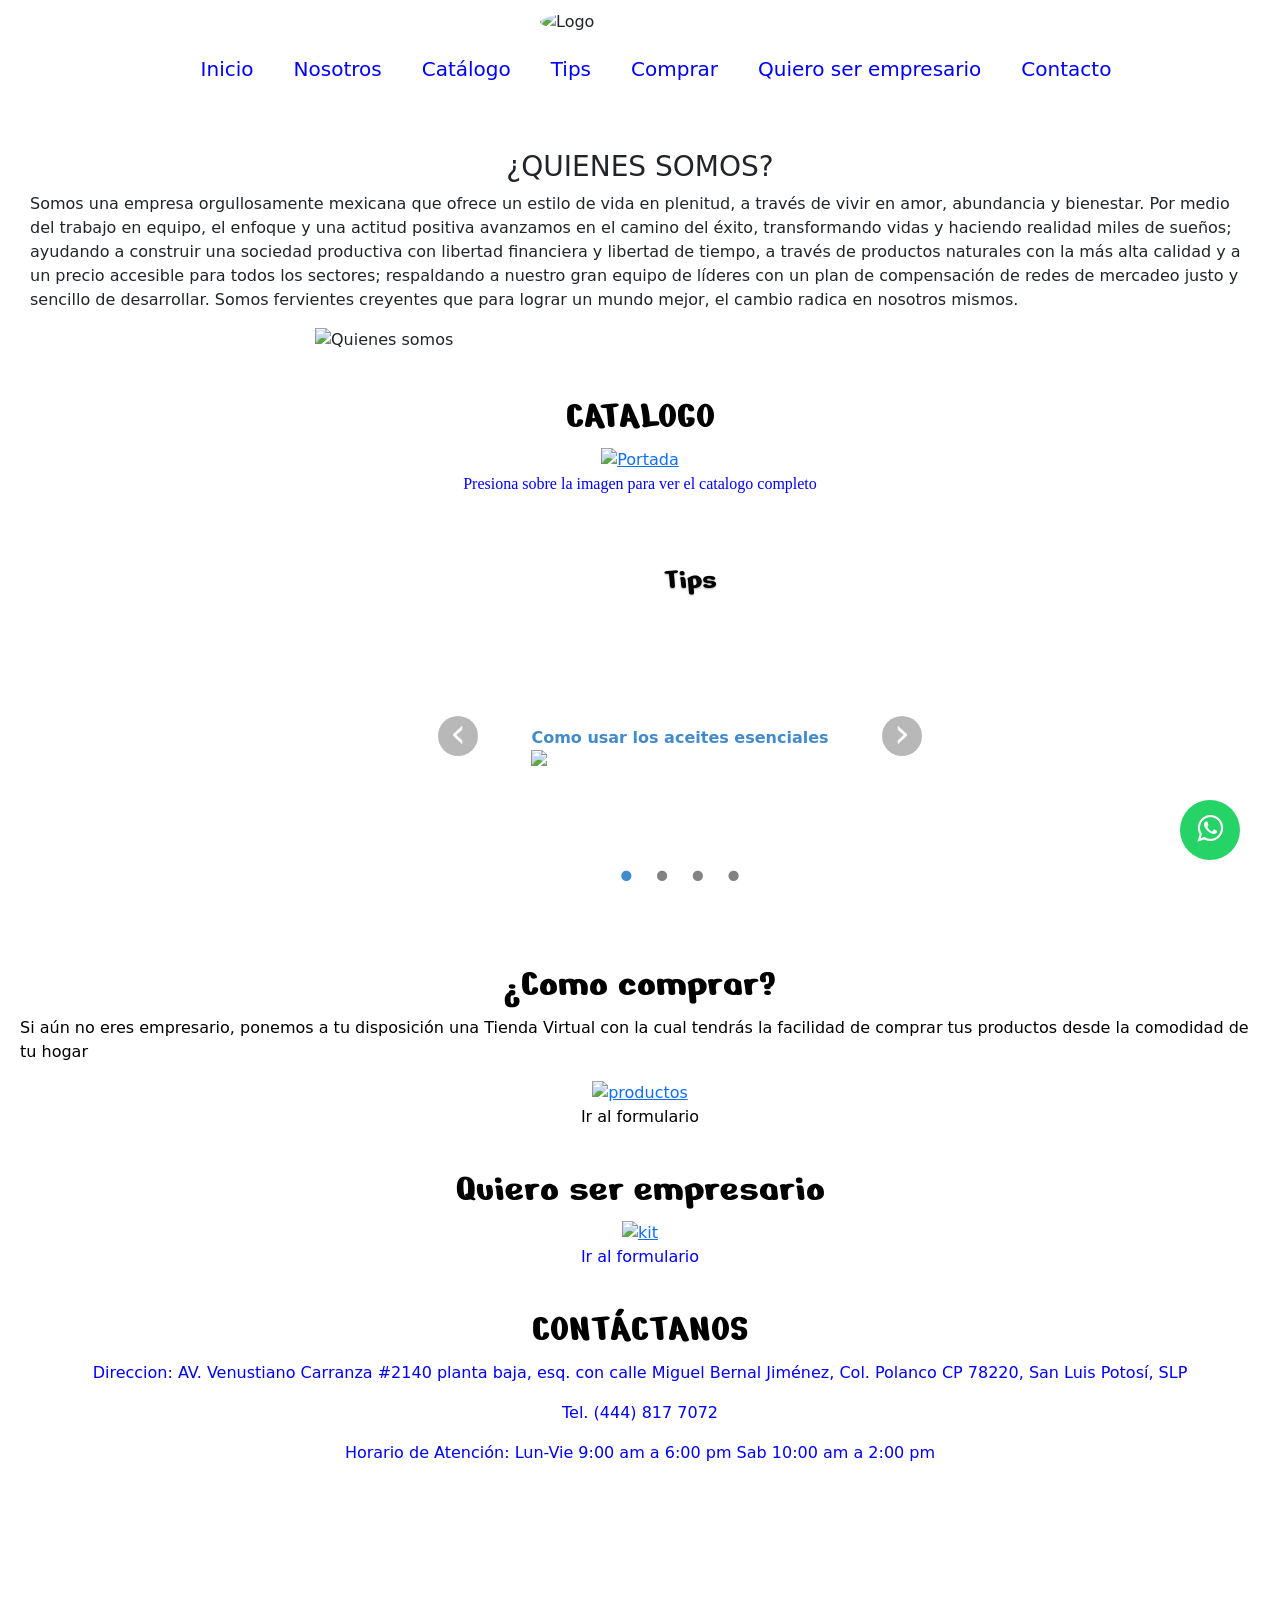
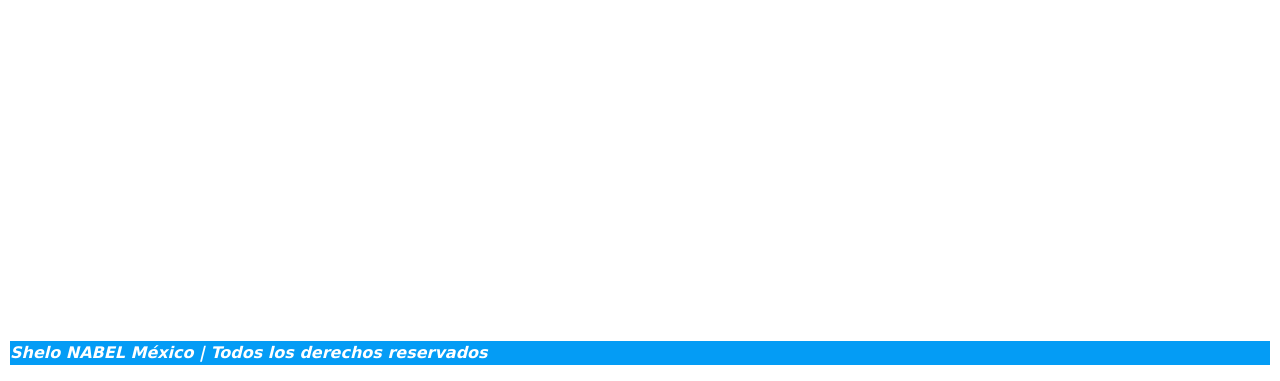
==== index.html @ c8cbf48f "Add files via upload" ====
<!DOCTYPE html>
<html lang="en">

<head>
    <meta charset="UTF-8">
    <meta name="viewport" content="width=device-width, initial-scale=1.0">
    <meta http-equiv="X-UA-Compatible" content="IE=edge">
    <title>Shelo Nabel Kary</title>
    <link rel="stylesheet" href="https://stackpath.bootstrapcdn.com/font-awesome/4.7.0/css/font-awesome.min.css">
    <link href="https://cdn.jsdelivr.net/npm/bootstrap@5.3.3/dist/css/bootstrap.min.css" rel="stylesheet"
        integrity="sha384-QWTKZyjpPEjISv5WaRU9OFeRpok6YctnYmDr5pNlyT2bRjXh0JMhjY6hW+ALEwIH" crossorigin="anonymous">
    <link rel="stylesheet" href="style.css">
    <!-- <script src="https://cdn.jsdelivr.net/npm/bootstrap@5.3.3/dist/js/bootstrap.bundle.min.js" integrity="sha384-YvpcrYf0tY3lHB60NNkmXc5s9fDVZLESaAA55NDzOxhy9GkcIdslK1eN7N6jIeHz" crossorigin="anonymous"></script> -->
    <style>
        @import url('https://fonts.googleapis.com/css2?family=Nerko+One&family=Roboto:ital,wght@0,100;0,300;0,400;0,500;0,700;0,900;1,100;1,300;1,400;1,500;1,700;1,900&display=swap');
    </style>
</head>

<body>

    <header>
        <!-- <h1 class="logo">SHELO NABEL</h1> -->
        <div class="logo">
            <img src="/imagenes/logo.png" class="logotipo" alt="Logo">
        </div>
        <nav>
            <ul>
                <li><a href="index.html">Inicio</a></li>
                <li><a href="#nos">Nosotros</a></li>
                <li><a href="#cat">Catálogo</a></li>
                <li><a href="#tip">Tips</a></li>
                <li><a href="#comp">Comprar</a></li>
                <li><a href="#emp">Quiero ser empresario</a></li>
                <li><a href="#cont">Contacto</a></li>
            </ul>
        </nav>

    </header>

    <main>
        <div id="nos" class="nosotros">
            <h3> ¿QUIENES SOMOS? </h3>
            <p> Somos una empresa orgullosamente mexicana que ofrece un estilo de vida en plenitud, a través de vivir en
                amor, abundancia y bienestar. Por medio del trabajo en equipo, el enfoque y una actitud positiva
                avanzamos en el camino del éxito, transformando vidas y haciendo realidad miles de sueños; ayudando a
                construir una sociedad productiva con libertad financiera y libertad de tiempo, a través de productos
                naturales con la más alta calidad y a un precio accesible para todos los sectores; respaldando a nuestro
                gran equipo de líderes con un plan de compensación de redes de mercadeo justo y sencillo de desarrollar.

                Somos fervientes creyentes que para lograr un mundo mejor, el cambio radica en nosotros mismos. </P>
            <img src="/imagenes/Quien.jpg" alt="Quienes somos">
        </div>

        <div id="cat" class="catalogo">
            <h1>CATALOGO</h1>
            <a href="https://shelonabel.info/catalogo-shelo-nabel-2020/">
                <img src="/imagenes/catalogo.jpg" alt="Portada">
            </a>
            <p>Presiona sobre la imagen para ver el catalogo completo</p>

        </div>
        <!--
        <div id="tip" class="tips">
                
            <div class="caja">

                <h1>TIPS</h1>

                <a
                    href="https://www.shelonabel.com/es/blog/5-formas-de-utilizar-los-aceites-esenciales-de-forma-aromtica"><img
                        src="/imagenes/aceites.jpg" alt="Esencias"></a>
                <p>Como usar los aceites esenciales</p>


                <a href="https://www.shelonabel.com/es/blog/las-diferencias-entre-shampoo-lquido-y-detergente"><img
                        src="/imagenes/detergente.jpg" alt="Detergentes"></a>
                <p>Diferencias entre shampoo liquido y
                    detergente</p>
            </div>
            <div class="caja">
                <a
                    href="https://www.shelonabel.com/es/blog/te-compartimos-5-tips-para-que-le-saques-el-mximo-provecho-a-cada-lavadora"><img
                        src="/imagenes/lavado.png" alt="Como lavar"></a>
                <p>Un lavado perfecto</p>

                <a href="https://www.shelonabel.com/es/blog/una-muestra-a-la-vez"><img src="/imagenes/muestras.jpg"
                        alt="muestras"></a>
                <p>Como usar tus muestras</p>
            </div>
        
        </div> 
    -->
        <div class="slide">
            <h1 id="titulo">Tips</h1>
            <div class="slide-inner">
                <input class="slide-open" type="radio" id="slide-1" name="slide" aria-hidden="true" hidden=""
                    checked="checked">
                <div class="slide-item">
                    <p>Como usar los aceites esenciales</p>
                    <img src="/imagenes/aceites.jpg">
                </div>
                <input class="slide-open" type="radio" id="slide-2" name="slide" aria-hidden="true" hidden="">
                <div class="slide-item">
                    <p>Diferencias entre shampoo liquido y
                        detergente</p>
                    <img src="/imagenes/detergente.jpg">                    
                </div>
                <input class="slide-open" type="radio" id="slide-3" name="slide" aria-hidden="true" hidden="">
                <div class="slide-item">
                    <p>Un lavado perfecto</p>
                    <img src="/imagenes/lavado.png">
                </div>
                <input class="slide-open" type="radio" id="slide-4" name="slide" aria-hidden="true" hidden="">
                <div class="slide-item">
                    <p>Como usar tus muestras</p>
                    <img src="/imagenes/muestras.jpg">
                </div>
                <label for="slide-4" class="slide-control prev control-3">‹</label>
                <label for="slide-4" class="slide-control next control-1">›</label>
                <label for="slide-3" class="slide-control prev control-2">‹</label>
                <label for="slide-3" class="slide-control next control-4">›</label>
                <label for="slide-2" class="slide-control prev control-1">‹</label>
                <label for="slide-2" class="slide-control next control-3">›</label>
                <label for="slide-1" class="slide-control prev control-4">‹</label>
                <label for="slide-1" class="slide-control next control-2">›</label>
                <ol class="slide-indicador">
                    <li>
                        <label for="slide-1" class="slide-circulo">•</label>
                    </li>
                    <li>
                        <label for="slide-2" class="slide-circulo">•</label>
                    </li>
                    <li>
                        <label for="slide-3" class="slide-circulo">•</label>
                    </li>
                    <li>
                        <label for="slide-4" class="slide-circulo">•</label>
                    </li>
                </ol>
            </div>
        </div>

        <div id="comp" class="comprar">
            <h1>¿Como comprar?</h1>
            <p>Si aún no eres empresario, ponemos a tu disposición una Tienda Virtual con la cual tendrás la facilidad
                de comprar tus productos desde la comodidad de tu hogar</p>

            <a href="https://www.shelonabel.com/es/quiero-comprar"><img src="/imagenes/productos.webp"
                    alt="productos"></a>
            <p>Ir al formulario</p>
        </div>

        <div id="emp" class="empresario">
            <h1>Quiero ser empresario</h1>
            <a href="https://www.shelonabel.net/convierteteEnEmpresario.php"> <img src="/imagenes/kit.jpg"
                    alt="kit"></a>
            <p>Ir
                al formulario</p>
        </div>

        <div id="cont" class="contacto">
            <h1>CONTÁCTANOS</h1>
            <p>Direccion: AV. Venustiano Carranza #2140 planta baja, esq. con calle Miguel Bernal Jiménez, Col. Polanco
                CP 78220, San Luis Potosí, SLP</p>

            <p>Tel. (444) 817 7072</p>

            <p>Horario de Atención: Lun-Vie 9:00 am a 6:00 pm Sab 10:00 am a 2:00 pm</p>

            <a href="https://wa.me/5214446523207?text=Me%20gustaría%20saber%20más%20información%20sobre%20los%20productos"
                class="whatsapp" target="_blank"> <i class="fa fa-whatsapp whatsapp-icon"></i></a>

            <iframe
                src="https://www.google.com/maps/embed?pb=!1m14!1m8!1m3!1d5848.480417948892!2d-101.01409147533005!3d22.14963399065381!3m2!1i1024!2i768!4f13.1!3m3!1m2!1s0x842a98b617bc465d%3A0x36e5fce742c5f082!2sCentro%20de%20Negocios%20Shel%C3%B3%20NABEL%20San%20Luis%20Potos%C3%AD!5e0!3m2!1ses-419!2smx!4v1724779913971!5m2!1ses-419!2smx"
                width="600" height="450" style="border:0;" allowfullscreen="" loading="lazy"
                referrerpolicy="no-referrer-when-downgrade"></iframe>
        </div>
    </main>
    <footer>
        <p>Shelo NABEL México | Todos los derechos reservados</p>
    </footer>

    <script src="https://cdn.jsdelivr.net/npm/bootstrap@5.3.3/dist/js/bootstrap.bundle.min.js" integrity="sha384-YvpcrYf0tY3lHB60NNkmXc5s9fDVZLESaAA55NDzOxhy9GkcIdslK1eN7N6jIeHz" crossorigin="anonymous"></script>
</body>

</html>
---- style.css ----
header {
    background-color: white;
    ;
    display: flex;
    flex-direction: column;
    align-items: center;
    justify-content: center;
    margin: 0px 10px 0px 10px;
    padding: 10px;
}

.logo {
    display: flex;
    flex-direction: row;
    justify-content: flex-start;
    align-items: center;
    align-content: flex-start;
}



.logotipo {
    border-radius: 50%;
    width: 200px;
}

nav ul {
    list-style: none;
    display: flex;
    flex-direction: row;
    font-size: 20px;
    text-align: center;
}

nav ul li {

    margin: 20px;
}

header ul li a {
    text-decoration: none;
    color: blue;
}

.nosotros {
    display: flex;
    flex-direction: column;
    width: 100%;
    align-items: center;
    padding: 20px;
}

.nosotros img {
    width: 650px;
}

.catalogo {
    /*  background-color: rgb(171, 243, 219);*/
    display: flex;
    flex-direction: column;
    width: 100%;
    align-items: center;
    padding: 20px;
}

.catalogo p {
    font-size: 16px;
    color: blue;
    font-family: 'Times New Roman', Times, serif;
    font-weight: 50;
}

.catalogo img {
    width: 450px;
}
/*
.tips {
    display: flex;
    flex-direction: row;
    justify-content: center;
    align-items: center;
    width: 100%;
}

.tips img {
    width: 350px;
}

.caja img {
    border-radius: 20%;
}

.caja {
    display: flex;
    flex-direction: column;
    padding: 10px;
    justify-content: center;
    align-items: center;
}
*/
/*Inicio de slides*/
.slide {
    width: 40%; 
    align-content: center;
  
    /*box-shadow: 0px 1px 6px rgba(0, 0, 0, 0.64);*/
    margin: 30px 40px 40px 40px; /*
    display: flex;
    flex-direction: row;
    align-items: flex-start; */
}
.slide-inner {
    display: flex;
    justify-content: center;
    align-items: center;

    position:relative;
    overflow: hidden;
    width: 100%;
    height: calc( 300px + 3em);
    background-color: white;
    left: 75%;
    margin: 10;
}
.slide-open:checked + .slide-item {
    position: relative;
    opacity: 100;
}
.slide-item {
    position: absolute;
    opacity: 0;
    -webkit-transition: opacity 0.6s ease-out;
    transition: opacity 0.6s ease-out;
}
.slide-item img {
    display: block;
    height: auto;
    max-width: 100%;
}

.slide-item p{
    color: #428bca;
    margin-top: 20px;
    margin-bottom: 0;
    font-weight: bolder;
}
.slide-control {
    background: rgba(0, 0, 0, 0.28);
    border-radius: 50%;
    color: #fff;
    cursor: pointer;
    display: none;
    font-size: 40px;
    height: 40px;
    line-height: 35px;
    position: absolute;
    top: 50%;
    -webkit-transform: translate(0, -50%);
    cursor: pointer;
    -ms-transform: translate(0, -50%);
    transform: translate(0, -50%);
    text-align: center;
    width: 40px;
    z-index: 10;
}
.slide-control.prev {
    left: 2%;
}
.slide-control.next {
    right: 2%;
}
.slide-control:hover {
    background: rgba(0, 0, 0, 0.8);
    color: #aaaaaa;
}
#slide-1:checked ~ .control-1,
#slide-2:checked ~ .control-2,
#slide-3:checked ~ .control-3,
#slide-4:checked ~ .control-4
 {
    display: block;
}
.slide-indicador {
    list-style: none;
    margin: 0;
    padding: 0;
    position: absolute;
    bottom: 2%;
    left: 0;
    right: 0;
    text-align: center;
    z-index: 10;
}
.slide-indicador li {
    display: inline-block;
    margin: 0 5px;
}
.slide-circulo {
    color: #828282;
    cursor: pointer;
    display: block;
    font-size: 35px;
}
.slide-circulo:hover {
    color: #aaaaaa;
}
#slide-1:checked ~ .control-1 ~ .slide-indicador 
     li:nth-child(1) .slide-circulo,
#slide-2:checked ~ .control-2 ~ .slide-indicador 
      li:nth-child(2) .slide-circulo,
#slide-3:checked ~ .control-3 ~ .slide-indicador 
      li:nth-child(3) .slide-circulo {
    color: #428bca;
}
#titulo {
    width: 100%;
    position: absolute;
    padding: 0px;
    margin: 0px auto;
    text-align: center;
    font-size: 30px;
    color: black;
    font-family: 'Nerko One', cursive;
    z-index: 9999;
    text-shadow: 0px 1px 2px rgba(0, 0, 0, 0.33), 
         -1px 0px 2px rgba(255, 255, 255, 0);
}

/*Fin de slides*/

.comprar {
    /*background-color: rgb(171, 243, 219);*/
    display: flex;
    flex-direction: column;
    padding: 10px;
    justify-content: center;
    align-items: center;
    color: black;
    font-size: 16px;
}

.comprar img {
    width: 450px;
}

.empresario {
    display: flex;
    flex-direction: column;
    padding: 10px;
    justify-content: center;
    align-items: center;
    color: blue;
    font-size: 16px;
}

.empresario img {
    width: 450px;
}

.contacto {
    /* background-color: rgb(171, 243, 219);*/
    display: flex;
    flex-direction: column;
    padding: 10px;
    justify-content: center;
    align-items: center;
    color: blue;
    font-size: 16px;
}

footer {
    background-color: rgb(4, 156, 245);
    font-style: italic;
    font-weight: bold;
    color: white;
    justify-content: center;
    align-items: center;
    margin: 0px 10px 0px 10px;
}

.whatsapp {
    position: fixed;
    width: 60px;
    height: 60px;
    bottom: 40px;
    right: 40px;
    background-color: #25d366;
    color: #FFF;
    border-radius: 50px;
    text-align: center;
    font-size: 30px;
    z-index: 100;
}

.whatsapp-icon {
    margin-top: 13px;
}

h1 {
    text-align: center;
    font-family: "Nerko One", cursive;
    font-weight: 400;
    font-style: normal;
    color: black;
}

main {
    margin: 0px 10px 0px 10px;
}

@media (max-width: 767px) {

    body {
        background-color:wheat;
        margin: 10px;
    }

    header {
        display: flex;
        flex-direction: column;
        align-items: center;
        justify-content: center;
        align-content: center;
        margin: 0px 10px 0px 10px;
        padding: 10px;
    }

    .logo {
        display: flex;
        justify-content: center;
        align-items: center;
        align-content: center;
    }

    nav {
        /*background-color: white;*/
        display: flex;
        justify-content: center;
        align-items: center;
        align-content: center;
    }

    nav ul {
        display: flex;
        flex-direction: column;
        font-size: 15px;
        text-align: center;
    }

    nav ul li a {
        list-style-type: none;
        margin-top: 2px;
        color: rgb(39, 38, 38);
    }

    .nosotros {
        display: flex;
        flex-direction: column;
        width: 100%;
        align-items: center;
        padding: 20px;
    }

    .nosotros img {
        width: 80%;
    }

    .catalogo {
        flex-direction: column;
        width: 100%;
        align-items: center;
        justify-content: center;
        /*padding: 20px;*/
    }

    .catalogo p {
        font-size: 16px;
        color: black;
        font-family: 'Times New Roman', Times, serif;
        font-weight: 50;
    }

    .catalogo img {
        width: 100%;
    }
    /*
    .tips {
        justify-content: center;
        align-items: center;
        display: flex;
        flex-direction: row;
        width: 95%;
        justify-content: space-between;
    }

    .tips img {
        width: 180px;
    }

    .caja img {
        border-radius: 20%;
    }

    .caja {
        display: flex;
        flex-direction: column;
        padding: 10px;
        justify-content: center;
        align-items: center;
    }
    */
    .slide {
        width: 40%; 
        align-content: center;
      
        /*box-shadow: 0px 1px 6px rgba(0, 0, 0, 0.64);*/
        margin: 30px 40px 40px 40px; /*
        display: flex;
        flex-direction: row;
        align-items: flex-start; */
    }
    .slide-inner {
        display: flex;
        justify-content: center;
        align-items: center;
    
        position:relative;
        overflow: hidden;
        width: 95%;
        height: calc( 300px + 3em);
        background-color: white;
        left: 75%;
        margin: 10;
    }
    .slide-open:checked + .slide-item {
        position: relative;
        opacity: 100;
    }
    .slide-item {
        position: absolute;
        opacity: 0;
        -webkit-transition: opacity 0.6s ease-out;
        transition: opacity 0.6s ease-out;
    }
    .slide-item img {
        display: block;
        height: auto;
        max-width: 100%;
    }
    
    .slide-item p{
        color: #428bca;
        margin-top: 20px;
        margin-bottom: 0;
        font-weight: bolder;
    }
    .slide-control {
        background: rgba(0, 0, 0, 0.28);
        border-radius: 50%;
        color: #fff;
        cursor: pointer;
        display: none;
        font-size: 40px;
        height: 40px;
        line-height: 35px;
        position: absolute;
        top: 50%;
        -webkit-transform: translate(0, -50%);
        cursor: pointer;
        -ms-transform: translate(0, -50%);
        transform: translate(0, -50%);
        text-align: center;
        width: 40px;
        z-index: 10;
    }
    .slide-control.prev {
        left: 2%;
    }
    .slide-control.next {
        right: 2%;
    }
    .slide-control:hover {
        background: rgba(0, 0, 0, 0.8);
        color: #aaaaaa;
    }
    #slide-1:checked ~ .control-1,
    #slide-2:checked ~ .control-2,
    #slide-3:checked ~ .control-3,
    #slide-4:checked ~ .control-4
     {
        display: block;
    }
    .slide-indicador {
        list-style: none;
        margin: 0;
        padding: 0;
        position: absolute;
        bottom: 2%;
        left: 0;
        right: 0;
        text-align: center;
        z-index: 10;
    }
    .slide-indicador li {
        display: inline-block;
        margin: 0 5px;
    }
    .slide-circulo {
        color: #828282;
        cursor: pointer;
        display: block;
        font-size: 35px;
    }
    .slide-circulo:hover {
        color: #aaaaaa;
    }
    #slide-1:checked ~ .control-1 ~ .slide-indicador 
         li:nth-child(1) .slide-circulo,
    #slide-2:checked ~ .control-2 ~ .slide-indicador 
          li:nth-child(2) .slide-circulo,
    #slide-3:checked ~ .control-3 ~ .slide-indicador 
          li:nth-child(3) .slide-circulo {
        color: #428bca;
    }
    #titulo {
        width: 90%;
        position: absolute;
        margin: 0px auto;
        text-align: center;
        font-size: 30px;
        color: black;
        font-family: 'Nerko One', cursive;
        z-index: 9999;
        text-shadow: 0px 1px 2px rgba(0, 0, 0, 0.33), 
             -1px 0px 2px rgba(255, 255, 255, 0);
    }
    .comprar {
        background-color: white;
        display: flex;
        flex-direction: column;
        margin: 20px;
        justify-content: center;
        align-items: center;
        color: black;
        font-size: 16px;
    }

    .comprar img {
        width: 85%;
    }

    .empresario {
        display: flex;
        flex-direction: column;
        /*padding: 10px;*/
        justify-content: center;
        align-items: center;
        color: black;
        font-size: 16px;
    }

    .empresario img {
        width: 95%;
    }

    .contacto {
        display: flex;
        flex-direction: column;
        margin: 10px;
        justify-content: center;
        align-items: center;
        color: black;
        font-size: 16px;
    }

    .contacto iframe{
        margin: 10px;
        padding: 10px;
    }
    footer {
        font-style: italic;
        font-weight: bold;
        color: white;
        justify-content: center;
        align-items: center;
    }

    .whatsapp {
        position: fixed;
        width: 60px;
        height: 60px;
        bottom: 40px;
        right: 40px;
        background-color: #25d366;
        color: #FFF;
        border-radius: 50px;
        text-align: center;
        font-size: 30px;
        z-index: 100;
    }

    .whatsapp-icon {
        margin-top: 13px;
    }

    h1 {
        font-family: "Nerko One", cursive;
        font-weight: 400;
        font-style: normal;
        color: black;
    }

}
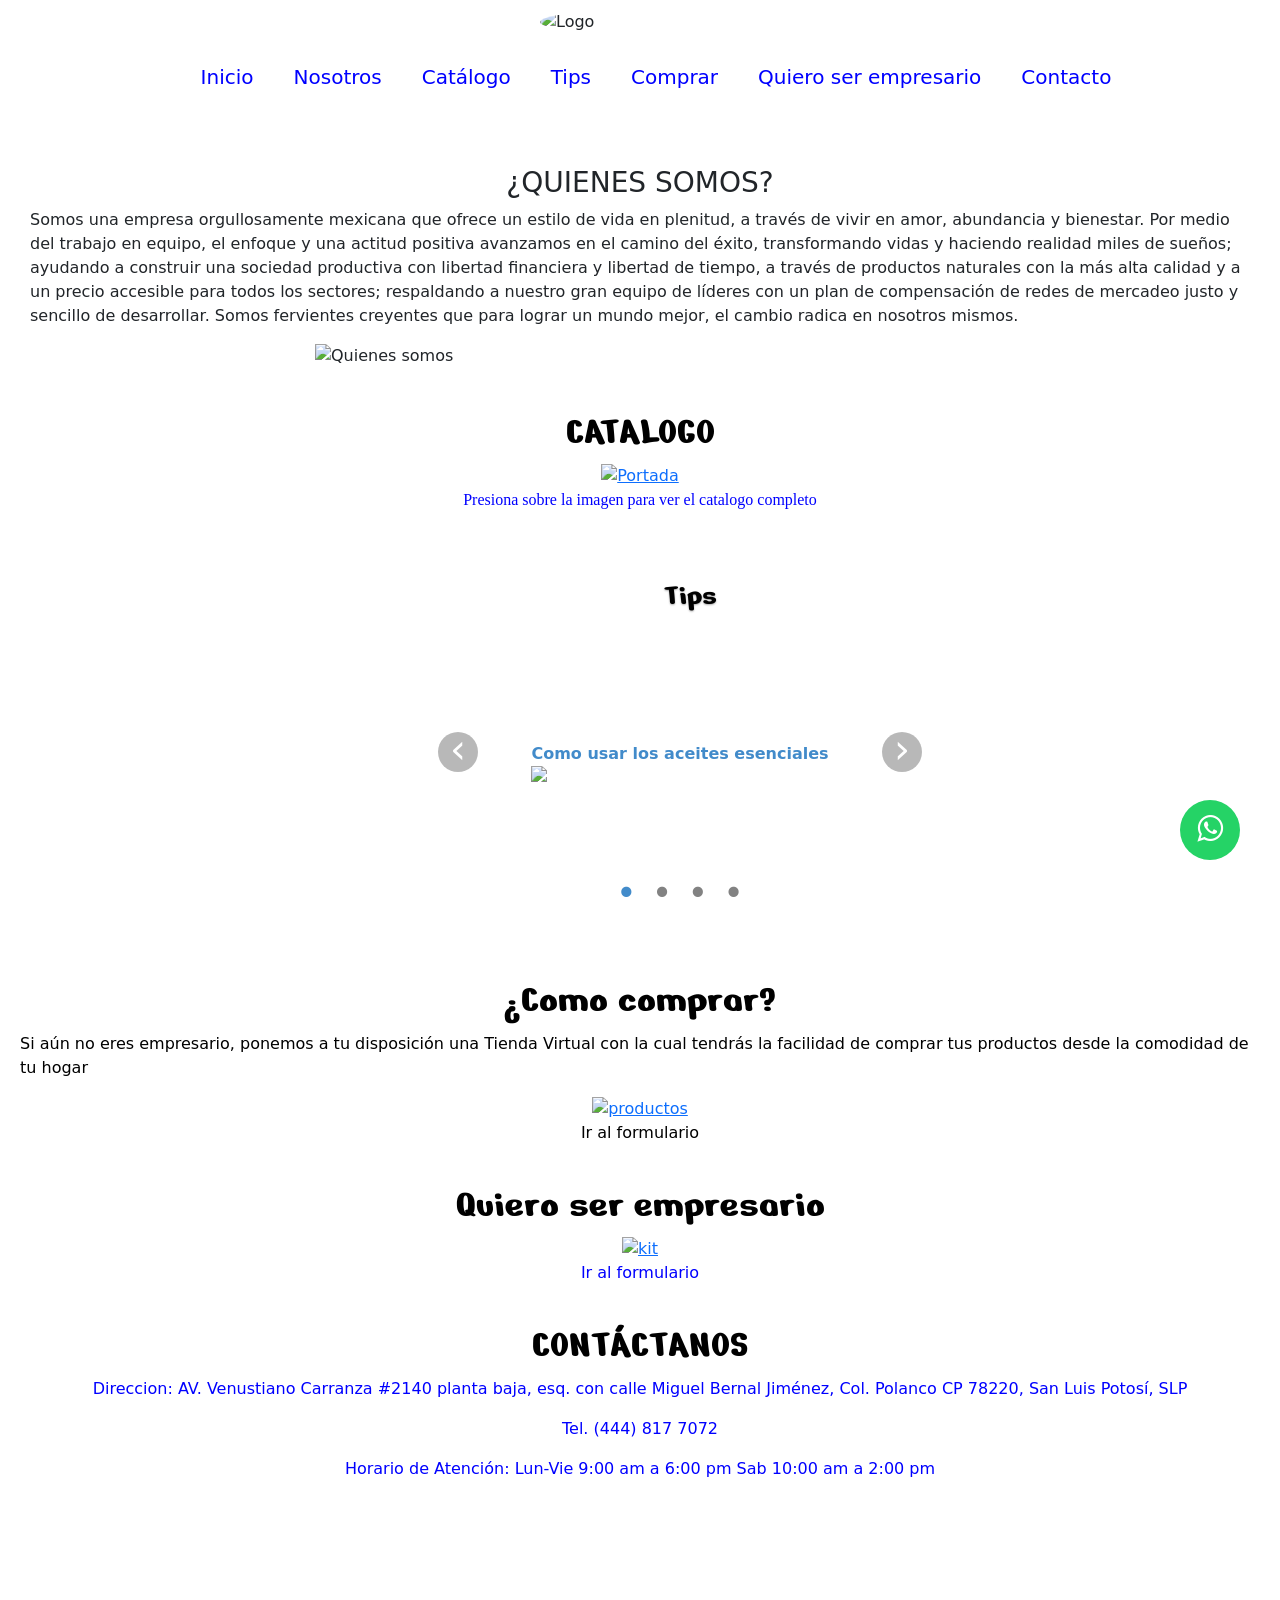
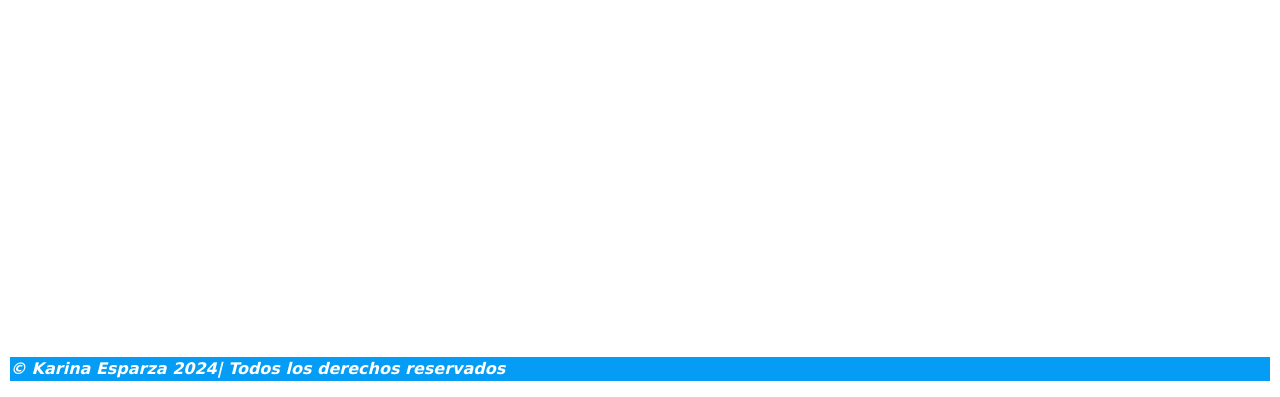
==== commit 1c324eaf: "Add files via upload" ====
--- a/index.html
+++ b/index.html
@@ -5,12 +5,11 @@
     <meta charset="UTF-8">
     <meta name="viewport" content="width=device-width, initial-scale=1.0">
     <meta http-equiv="X-UA-Compatible" content="IE=edge">
-    <title>Shelo Nabel Kary</title>
+    <title>Shelo Nabel by Kary</title>
     <link rel="stylesheet" href="https://stackpath.bootstrapcdn.com/font-awesome/4.7.0/css/font-awesome.min.css">
     <link href="https://cdn.jsdelivr.net/npm/bootstrap@5.3.3/dist/css/bootstrap.min.css" rel="stylesheet"
         integrity="sha384-QWTKZyjpPEjISv5WaRU9OFeRpok6YctnYmDr5pNlyT2bRjXh0JMhjY6hW+ALEwIH" crossorigin="anonymous">
     <link rel="stylesheet" href="style.css">
-    <!-- <script src="https://cdn.jsdelivr.net/npm/bootstrap@5.3.3/dist/js/bootstrap.bundle.min.js" integrity="sha384-YvpcrYf0tY3lHB60NNkmXc5s9fDVZLESaAA55NDzOxhy9GkcIdslK1eN7N6jIeHz" crossorigin="anonymous"></script> -->
     <style>
         @import url('https://fonts.googleapis.com/css2?family=Nerko+One&family=Roboto:ital,wght@0,100;0,300;0,400;0,500;0,700;0,900;1,100;1,300;1,400;1,500;1,700;1,900&display=swap');
     </style>
@@ -19,11 +18,11 @@
 <body>
 
     <header>
-        <!-- <h1 class="logo">SHELO NABEL</h1> -->
         <div class="logo">
-            <img src="/imagenes/logo.png" class="logotipo" alt="Logo">
+            <img src="/ProyectoFin/imagenesProy/logo.png" class="logotipo" alt="Logo">
         </div>
-        <nav>
+        <!-- Prueba barra de navengación-->
+        <nav class="navbar navbar-expand-md navbar-light">
             <ul>
                 <li><a href="index.html">Inicio</a></li>
                 <li><a href="#nos">Nosotros</a></li>
@@ -48,72 +47,42 @@
                 gran equipo de líderes con un plan de compensación de redes de mercadeo justo y sencillo de desarrollar.
 
                 Somos fervientes creyentes que para lograr un mundo mejor, el cambio radica en nosotros mismos. </P>
-            <img src="/imagenes/Quien.jpg" alt="Quienes somos">
+            <img src="/ProyectoFin/imagenesProy/Quien.jpg" alt="Quienes somos">
         </div>
 
         <div id="cat" class="catalogo">
             <h1>CATALOGO</h1>
             <a href="https://shelonabel.info/catalogo-shelo-nabel-2020/">
-                <img src="/imagenes/catalogo.jpg" alt="Portada">
+                <img src="/ProyectoFin/imagenesProy/catalogo.jpg" alt="Portada">
             </a>
             <p>Presiona sobre la imagen para ver el catalogo completo</p>
 
         </div>
-        <!--
-        <div id="tip" class="tips">
-                
-            <div class="caja">
 
-                <h1>TIPS</h1>
-
-                <a
-                    href="https://www.shelonabel.com/es/blog/5-formas-de-utilizar-los-aceites-esenciales-de-forma-aromtica"><img
-                        src="/imagenes/aceites.jpg" alt="Esencias"></a>
-                <p>Como usar los aceites esenciales</p>
-
-
-                <a href="https://www.shelonabel.com/es/blog/las-diferencias-entre-shampoo-lquido-y-detergente"><img
-                        src="/imagenes/detergente.jpg" alt="Detergentes"></a>
-                <p>Diferencias entre shampoo liquido y
-                    detergente</p>
-            </div>
-            <div class="caja">
-                <a
-                    href="https://www.shelonabel.com/es/blog/te-compartimos-5-tips-para-que-le-saques-el-mximo-provecho-a-cada-lavadora"><img
-                        src="/imagenes/lavado.png" alt="Como lavar"></a>
-                <p>Un lavado perfecto</p>
-
-                <a href="https://www.shelonabel.com/es/blog/una-muestra-a-la-vez"><img src="/imagenes/muestras.jpg"
-                        alt="muestras"></a>
-                <p>Como usar tus muestras</p>
-            </div>
-        
-        </div> 
-    -->
-        <div class="slide">
+        <div id="tip" class="slide">
             <h1 id="titulo">Tips</h1>
             <div class="slide-inner">
                 <input class="slide-open" type="radio" id="slide-1" name="slide" aria-hidden="true" hidden=""
                     checked="checked">
                 <div class="slide-item">
                     <p>Como usar los aceites esenciales</p>
-                    <img src="/imagenes/aceites.jpg">
+                    <img src="/ProyectoFin/imagenesProy/aceites.jpg">
                 </div>
                 <input class="slide-open" type="radio" id="slide-2" name="slide" aria-hidden="true" hidden="">
                 <div class="slide-item">
                     <p>Diferencias entre shampoo liquido y
                         detergente</p>
-                    <img src="/imagenes/detergente.jpg">                    
+                    <img src="/ProyectoFin/imagenesProy/detergente.jpg">
                 </div>
                 <input class="slide-open" type="radio" id="slide-3" name="slide" aria-hidden="true" hidden="">
                 <div class="slide-item">
                     <p>Un lavado perfecto</p>
-                    <img src="/imagenes/lavado.png">
+                    <img src="/ProyectoFin/imagenesProy/detergente.jpg">
                 </div>
                 <input class="slide-open" type="radio" id="slide-4" name="slide" aria-hidden="true" hidden="">
                 <div class="slide-item">
                     <p>Como usar tus muestras</p>
-                    <img src="/imagenes/muestras.jpg">
+                    <img src="/ProyectoFin/imagenesProy/muestras.jpg">
                 </div>
                 <label for="slide-4" class="slide-control prev control-3">‹</label>
                 <label for="slide-4" class="slide-control next control-1">›</label>
@@ -145,14 +114,14 @@
             <p>Si aún no eres empresario, ponemos a tu disposición una Tienda Virtual con la cual tendrás la facilidad
                 de comprar tus productos desde la comodidad de tu hogar</p>
 
-            <a href="https://www.shelonabel.com/es/quiero-comprar"><img src="/imagenes/productos.webp"
+            <a href="https://www.shelonabel.com/es/quiero-comprar"><img src="/ProyectoFin/imagenesProy/productos.webp"
                     alt="productos"></a>
             <p>Ir al formulario</p>
         </div>
 
         <div id="emp" class="empresario">
             <h1>Quiero ser empresario</h1>
-            <a href="https://www.shelonabel.net/convierteteEnEmpresario.php"> <img src="/imagenes/kit.jpg"
+            <a href="https://www.shelonabel.net/convierteteEnEmpresario.php"> <img src="/ProyectoFin/imagenesProy/kit.jpg"
                     alt="kit"></a>
             <p>Ir
                 al formulario</p>
@@ -177,10 +146,12 @@
         </div>
     </main>
     <footer>
-        <p>Shelo NABEL México | Todos los derechos reservados</p>
+        <p>© Karina Esparza 2024| Todos los derechos reservados</p>
     </footer>
 
-    <script src="https://cdn.jsdelivr.net/npm/bootstrap@5.3.3/dist/js/bootstrap.bundle.min.js" integrity="sha384-YvpcrYf0tY3lHB60NNkmXc5s9fDVZLESaAA55NDzOxhy9GkcIdslK1eN7N6jIeHz" crossorigin="anonymous"></script>
+    <script src="https://cdn.jsdelivr.net/npm/bootstrap@5.3.3/dist/js/bootstrap.bundle.min.js"
+        integrity="sha384-YvpcrYf0tY3lHB60NNkmXc5s9fDVZLESaAA55NDzOxhy9GkcIdslK1eN7N6jIeHz"
+        crossorigin="anonymous"></script>
 </body>
 
 </html>
--- a/style.css
+++ b/style.css
@@ -55,7 +55,6 @@
 }
 
 .catalogo {
-    /*  background-color: rgb(171, 243, 219);*/
     display: flex;
     flex-direction: column;
     width: 100%;
@@ -73,77 +72,53 @@
 .catalogo img {
     width: 450px;
 }
-/*
-.tips {
-    display: flex;
-    flex-direction: row;
-    justify-content: center;
-    align-items: center;
-    width: 100%;
-}
-
-.tips img {
-    width: 350px;
-}
-
-.caja img {
-    border-radius: 20%;
-}
-
-.caja {
-    display: flex;
-    flex-direction: column;
-    padding: 10px;
-    justify-content: center;
-    align-items: center;
-}
-*/
+
 /*Inicio de slides*/
 .slide {
-    width: 40%; 
+    width: 40%;
     align-content: center;
-  
-    /*box-shadow: 0px 1px 6px rgba(0, 0, 0, 0.64);*/
-    margin: 30px 40px 40px 40px; /*
-    display: flex;
-    flex-direction: row;
-    align-items: flex-start; */
-}
+    margin: 30px 40px 40px 40px;
+}
+
 .slide-inner {
     display: flex;
     justify-content: center;
     align-items: center;
 
-    position:relative;
+    position: relative;
     overflow: hidden;
     width: 100%;
-    height: calc( 300px + 3em);
+    height: calc(300px + 3em);
     background-color: white;
     left: 75%;
     margin: 10;
 }
-.slide-open:checked + .slide-item {
+
+.slide-open:checked+.slide-item {
     position: relative;
     opacity: 100;
 }
+
 .slide-item {
     position: absolute;
     opacity: 0;
     -webkit-transition: opacity 0.6s ease-out;
     transition: opacity 0.6s ease-out;
 }
+
 .slide-item img {
     display: block;
     height: auto;
     max-width: 100%;
 }
 
-.slide-item p{
+.slide-item p {
     color: #428bca;
     margin-top: 20px;
     margin-bottom: 0;
     font-weight: bolder;
 }
+
 .slide-control {
     background: rgba(0, 0, 0, 0.28);
     border-radius: 50%;
@@ -163,23 +138,27 @@
     width: 40px;
     z-index: 10;
 }
+
 .slide-control.prev {
     left: 2%;
 }
+
 .slide-control.next {
     right: 2%;
 }
+
 .slide-control:hover {
     background: rgba(0, 0, 0, 0.8);
     color: #aaaaaa;
 }
-#slide-1:checked ~ .control-1,
-#slide-2:checked ~ .control-2,
-#slide-3:checked ~ .control-3,
-#slide-4:checked ~ .control-4
- {
+
+#slide-1:checked~.control-1,
+#slide-2:checked~.control-2,
+#slide-3:checked~.control-3,
+#slide-4:checked~.control-4 {
     display: block;
 }
+
 .slide-indicador {
     list-style: none;
     margin: 0;
@@ -191,27 +170,29 @@
     text-align: center;
     z-index: 10;
 }
+
 .slide-indicador li {
     display: inline-block;
     margin: 0 5px;
 }
+
 .slide-circulo {
     color: #828282;
     cursor: pointer;
     display: block;
     font-size: 35px;
 }
+
 .slide-circulo:hover {
     color: #aaaaaa;
 }
-#slide-1:checked ~ .control-1 ~ .slide-indicador 
-     li:nth-child(1) .slide-circulo,
-#slide-2:checked ~ .control-2 ~ .slide-indicador 
-      li:nth-child(2) .slide-circulo,
-#slide-3:checked ~ .control-3 ~ .slide-indicador 
-      li:nth-child(3) .slide-circulo {
+
+#slide-1:checked~.control-1~.slide-indicador li:nth-child(1) .slide-circulo,
+#slide-2:checked~.control-2~.slide-indicador li:nth-child(2) .slide-circulo,
+#slide-3:checked~.control-3~.slide-indicador li:nth-child(3) .slide-circulo {
     color: #428bca;
 }
+
 #titulo {
     width: 100%;
     position: absolute;
@@ -222,14 +203,13 @@
     color: black;
     font-family: 'Nerko One', cursive;
     z-index: 9999;
-    text-shadow: 0px 1px 2px rgba(0, 0, 0, 0.33), 
-         -1px 0px 2px rgba(255, 255, 255, 0);
+    text-shadow: 0px 1px 2px rgba(0, 0, 0, 0.33),
+        -1px 0px 2px rgba(255, 255, 255, 0);
 }
 
 /*Fin de slides*/
 
 .comprar {
-    /*background-color: rgb(171, 243, 219);*/
     display: flex;
     flex-direction: column;
     padding: 10px;
@@ -258,7 +238,6 @@
 }
 
 .contacto {
-    /* background-color: rgb(171, 243, 219);*/
     display: flex;
     flex-direction: column;
     padding: 10px;
@@ -311,7 +290,7 @@
 @media (max-width: 767px) {
 
     body {
-        background-color:wheat;
+        background-color: wheat;
         margin: 10px;
     }
 
@@ -333,7 +312,6 @@
     }
 
     nav {
-        /*background-color: white;*/
         display: flex;
         justify-content: center;
         align-items: center;
@@ -370,7 +348,6 @@
         width: 100%;
         align-items: center;
         justify-content: center;
-        /*padding: 20px;*/
     }
 
     .catalogo p {
@@ -383,77 +360,52 @@
     .catalogo img {
         width: 100%;
     }
-    /*
-    .tips {
-        justify-content: center;
-        align-items: center;
-        display: flex;
-        flex-direction: row;
-        width: 95%;
-        justify-content: space-between;
-    }
-
-    .tips img {
-        width: 180px;
-    }
-
-    .caja img {
-        border-radius: 20%;
-    }
-
-    .caja {
-        display: flex;
-        flex-direction: column;
-        padding: 10px;
-        justify-content: center;
-        align-items: center;
-    }
-    */
+
     .slide {
-        width: 40%; 
+        width: 40%;
         align-content: center;
-      
-        /*box-shadow: 0px 1px 6px rgba(0, 0, 0, 0.64);*/
-        margin: 30px 40px 40px 40px; /*
-        display: flex;
-        flex-direction: row;
-        align-items: flex-start; */
-    }
+        margin: 30px 40px 40px 40px;
+    }
+
     .slide-inner {
         display: flex;
         justify-content: center;
         align-items: center;
-    
-        position:relative;
+
+        position: relative;
         overflow: hidden;
         width: 95%;
-        height: calc( 300px + 3em);
+        height: calc(300px + 3em);
         background-color: white;
         left: 75%;
         margin: 10;
     }
-    .slide-open:checked + .slide-item {
+
+    .slide-open:checked+.slide-item {
         position: relative;
         opacity: 100;
     }
+
     .slide-item {
         position: absolute;
         opacity: 0;
         -webkit-transition: opacity 0.6s ease-out;
         transition: opacity 0.6s ease-out;
     }
+
     .slide-item img {
         display: block;
         height: auto;
         max-width: 100%;
     }
-    
-    .slide-item p{
+
+    .slide-item p {
         color: #428bca;
         margin-top: 20px;
         margin-bottom: 0;
         font-weight: bolder;
     }
+
     .slide-control {
         background: rgba(0, 0, 0, 0.28);
         border-radius: 50%;
@@ -473,23 +425,27 @@
         width: 40px;
         z-index: 10;
     }
+
     .slide-control.prev {
         left: 2%;
     }
+
     .slide-control.next {
         right: 2%;
     }
+
     .slide-control:hover {
         background: rgba(0, 0, 0, 0.8);
         color: #aaaaaa;
     }
-    #slide-1:checked ~ .control-1,
-    #slide-2:checked ~ .control-2,
-    #slide-3:checked ~ .control-3,
-    #slide-4:checked ~ .control-4
-     {
+
+    #slide-1:checked~.control-1,
+    #slide-2:checked~.control-2,
+    #slide-3:checked~.control-3,
+    #slide-4:checked~.control-4 {
         display: block;
     }
+
     .slide-indicador {
         list-style: none;
         margin: 0;
@@ -501,27 +457,29 @@
         text-align: center;
         z-index: 10;
     }
+
     .slide-indicador li {
         display: inline-block;
         margin: 0 5px;
     }
+
     .slide-circulo {
         color: #828282;
         cursor: pointer;
         display: block;
         font-size: 35px;
     }
+
     .slide-circulo:hover {
         color: #aaaaaa;
     }
-    #slide-1:checked ~ .control-1 ~ .slide-indicador 
-         li:nth-child(1) .slide-circulo,
-    #slide-2:checked ~ .control-2 ~ .slide-indicador 
-          li:nth-child(2) .slide-circulo,
-    #slide-3:checked ~ .control-3 ~ .slide-indicador 
-          li:nth-child(3) .slide-circulo {
+
+    #slide-1:checked~.control-1~.slide-indicador li:nth-child(1) .slide-circulo,
+    #slide-2:checked~.control-2~.slide-indicador li:nth-child(2) .slide-circulo,
+    #slide-3:checked~.control-3~.slide-indicador li:nth-child(3) .slide-circulo {
         color: #428bca;
     }
+
     #titulo {
         width: 90%;
         position: absolute;
@@ -531,9 +489,10 @@
         color: black;
         font-family: 'Nerko One', cursive;
         z-index: 9999;
-        text-shadow: 0px 1px 2px rgba(0, 0, 0, 0.33), 
-             -1px 0px 2px rgba(255, 255, 255, 0);
-    }
+        text-shadow: 0px 1px 2px rgba(0, 0, 0, 0.33),
+            -1px 0px 2px rgba(255, 255, 255, 0);
+    }
+
     .comprar {
         background-color: white;
         display: flex;
@@ -573,10 +532,11 @@
         font-size: 16px;
     }
 
-    .contacto iframe{
+    .contacto iframe {
         margin: 10px;
         padding: 10px;
     }
+
     footer {
         font-style: italic;
         font-weight: bold;
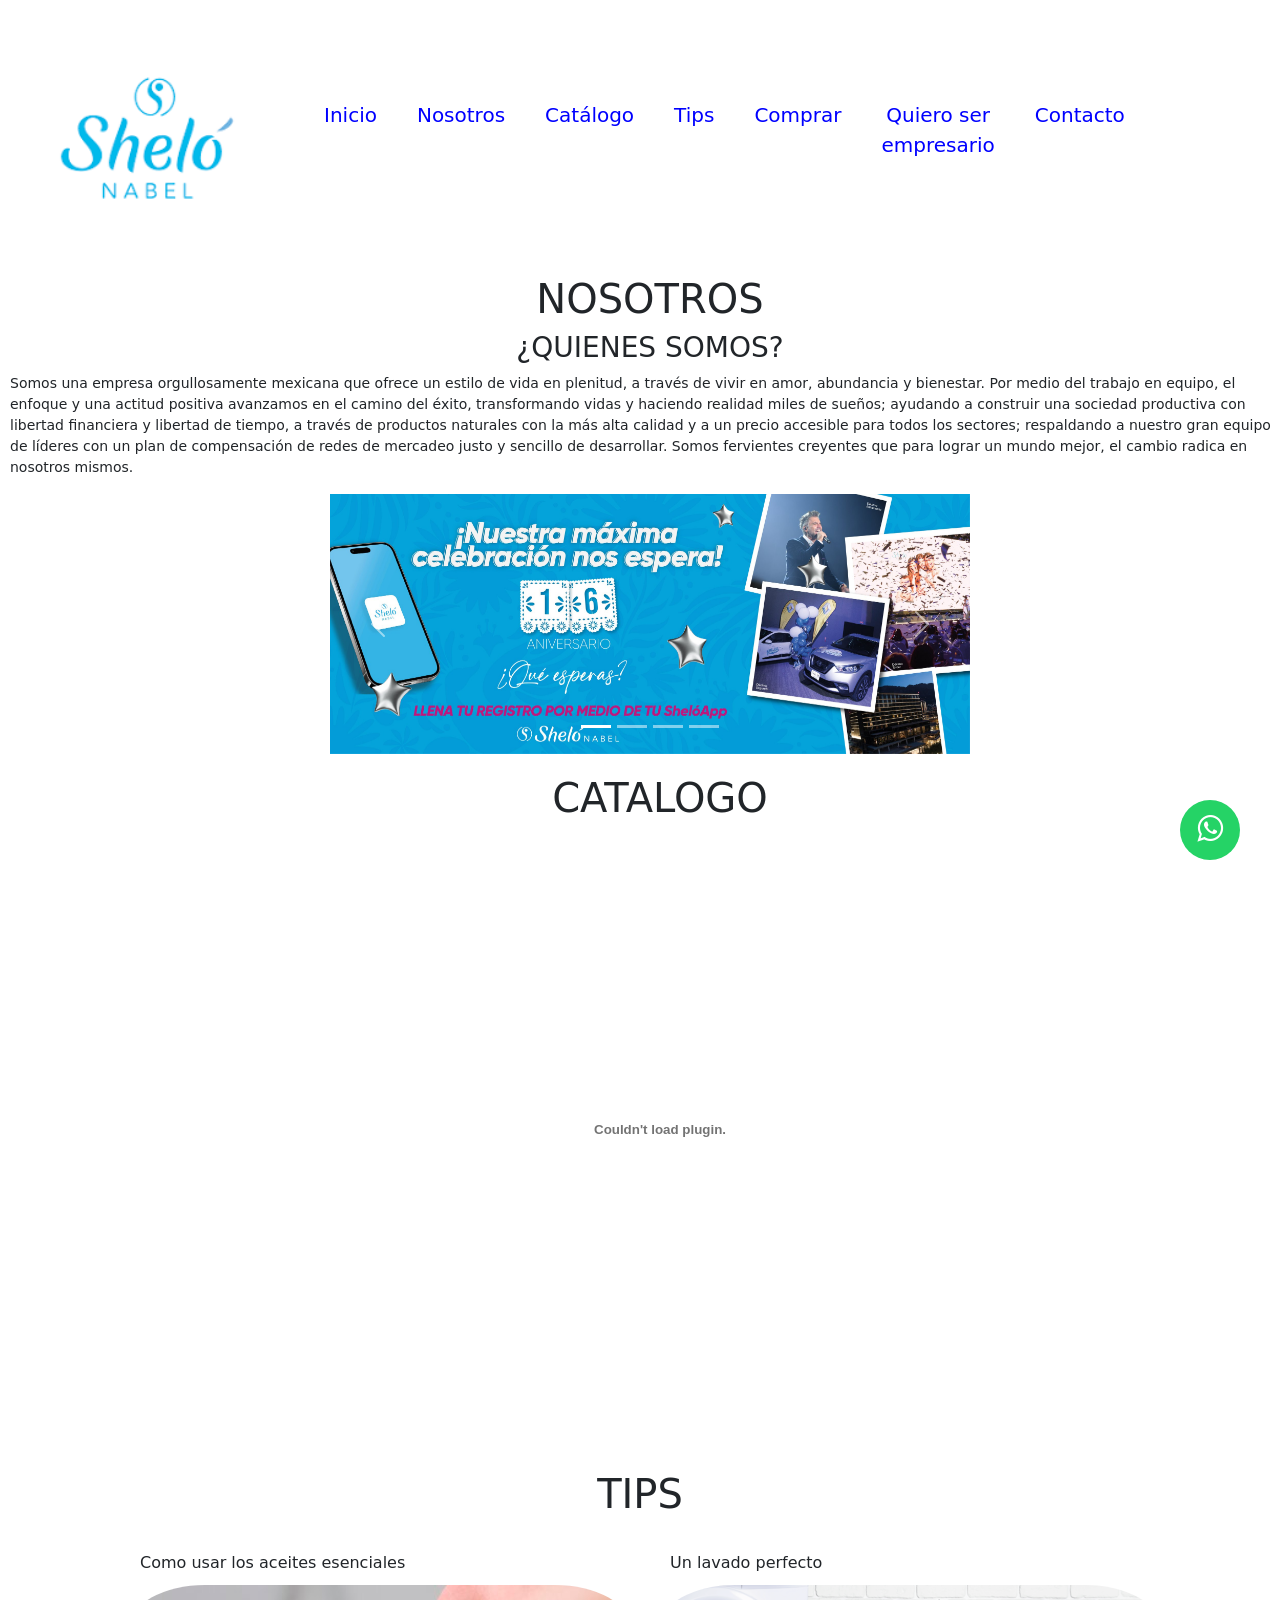
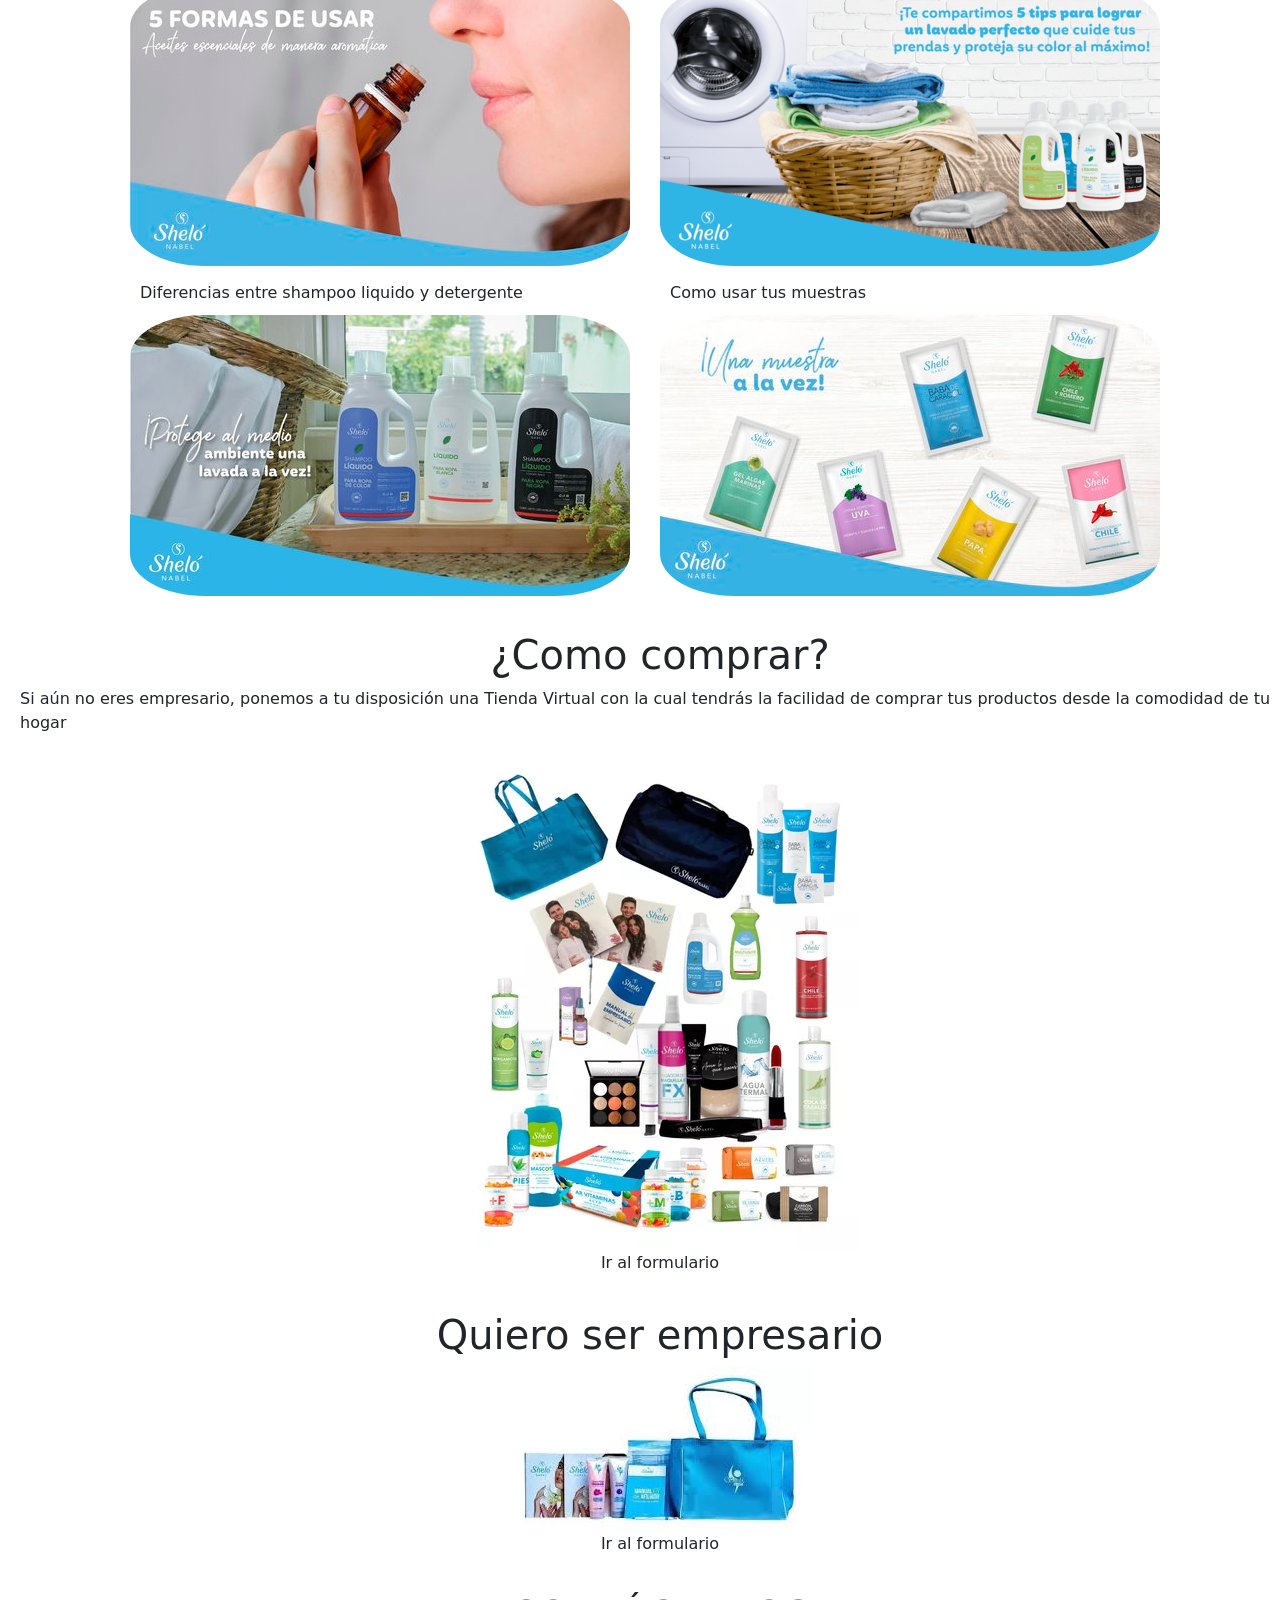
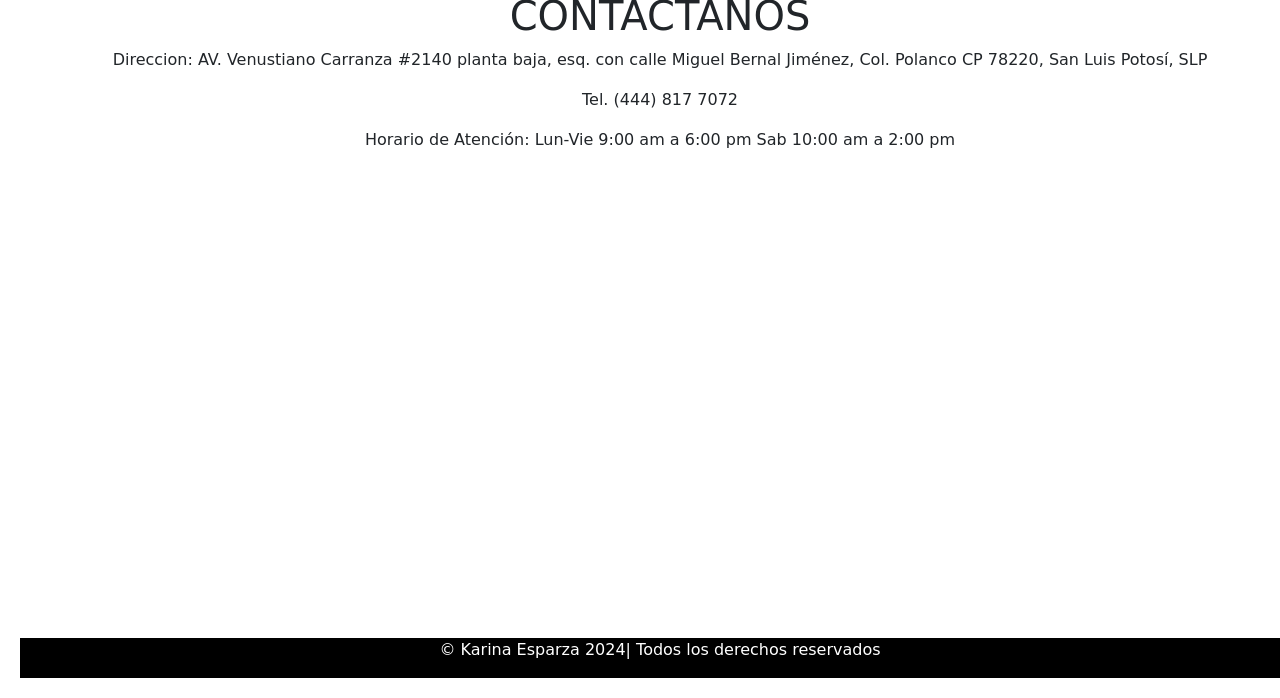
==== commit c7920967: "Add files via upload" ====
--- a/index.html
+++ b/index.html
@@ -4,40 +4,46 @@
 <head>
     <meta charset="UTF-8">
     <meta name="viewport" content="width=device-width, initial-scale=1.0">
-    <meta http-equiv="X-UA-Compatible" content="IE=edge">
-    <title>Shelo Nabel by Kary</title>
-    <link rel="stylesheet" href="https://stackpath.bootstrapcdn.com/font-awesome/4.7.0/css/font-awesome.min.css">
     <link href="https://cdn.jsdelivr.net/npm/bootstrap@5.3.3/dist/css/bootstrap.min.css" rel="stylesheet"
         integrity="sha384-QWTKZyjpPEjISv5WaRU9OFeRpok6YctnYmDr5pNlyT2bRjXh0JMhjY6hW+ALEwIH" crossorigin="anonymous">
+    <link rel="stylesheet" href="https://stackpath.bootstrapcdn.com/font-awesome/4.7.0/css/font-awesome.min.css">
     <link rel="stylesheet" href="style.css">
-    <style>
-        @import url('https://fonts.googleapis.com/css2?family=Nerko+One&family=Roboto:ital,wght@0,100;0,300;0,400;0,500;0,700;0,900;1,100;1,300;1,400;1,500;1,700;1,900&display=swap');
-    </style>
+    
+    <title>Shelo Nabel by Kary Esparza</title>
 </head>
 
 <body>
 
     <header>
-        <div class="logo">
-            <img src="/ProyectoFin/imagenesProy/logo.png" class="logotipo" alt="Logo">
+        <div class="container">
+            <div class="logo">
+                <div class="col-sm-m-x-xl-xxl-5">
+                    <img src="logo.png" class="logotipo" alt="Logo">
+                </div>
+                <div class="col-sm-m-x-xl-xxl-7">
+                    <nav>
+                        <ul>
+                            <li><a href="index.html">Inicio</a></li>
+                            <li><a href="#nos">Nosotros</a></li>
+                            <li><a href="#cat">Catálogo</a></li>
+                            <li><a href="#tip">Tips</a></li>
+                            <li><a href="#comp">Comprar</a></li>
+                            <li><a href="#emp">Quiero ser empresario</a></li>
+                            <li><a href="#cont">Contacto</a></li>
+                        </ul>
+                    </nav>
+                </div>
+
+            </div>
+
         </div>
-        <!-- Prueba barra de navengación-->
-        <nav class="navbar navbar-expand-md navbar-light">
-            <ul>
-                <li><a href="index.html">Inicio</a></li>
-                <li><a href="#nos">Nosotros</a></li>
-                <li><a href="#cat">Catálogo</a></li>
-                <li><a href="#tip">Tips</a></li>
-                <li><a href="#comp">Comprar</a></li>
-                <li><a href="#emp">Quiero ser empresario</a></li>
-                <li><a href="#cont">Contacto</a></li>
-            </ul>
-        </nav>
 
     </header>
 
     <main>
-        <div id="nos" class="nosotros">
+
+        <div id="nos" class="col-sm-m-x-xl-xxl-12">
+            <h1> NOSOTROS</h1>
             <h3> ¿QUIENES SOMOS? </h3>
             <p> Somos una empresa orgullosamente mexicana que ofrece un estilo de vida en plenitud, a través de vivir en
                 amor, abundancia y bienestar. Por medio del trabajo en equipo, el enfoque y una actitud positiva
@@ -46,88 +52,99 @@
                 naturales con la más alta calidad y a un precio accesible para todos los sectores; respaldando a nuestro
                 gran equipo de líderes con un plan de compensación de redes de mercadeo justo y sencillo de desarrollar.
 
-                Somos fervientes creyentes que para lograr un mundo mejor, el cambio radica en nosotros mismos. </P>
-            <img src="/ProyectoFin/imagenesProy/Quien.jpg" alt="Quienes somos">
+                Somos fervientes creyentes que para lograr un mundo mejor, el cambio radica en nosotros mismos. </p>
+
+
+            <div id="carouselExampleIndicators" class="carousel slide">
+                <div class="carousel-indicators">
+                    <button type="button" data-bs-target="#carouselExampleIndicators" data-bs-slide-to="0"
+                        class="active" aria-current="true" aria-label="Slide 1"></button>
+                    <button type="button" data-bs-target="#carouselExampleIndicators" data-bs-slide-to="1"
+                        aria-label="Slide 2"></button>
+                    <button type="button" data-bs-target="#carouselExampleIndicators" data-bs-slide-to="2"
+                        aria-label="Slide 3"></button>
+                    <button type="button" data-bs-target="#carouselExampleIndicators" data-bs-slide-to="3"
+                        aria-label="Slide 4"></button>
+                </div>
+                <div class="carousel-inner">
+                    <div class="carousel-item active">
+                        <img src="carousel1.jpg" class="d-block w-100" alt="car1">
+                    </div>
+                    <div class="carousel-item">
+                        <img src="carousel2.jpeg" class="d-block w-100" alt="car2">
+                    </div>
+                    <div class="carousel-item">
+                        <img src="carrusel3.jpeg" class="d-block w-100" alt="car3">
+                    </div>
+                    <div class="carousel-item">
+                        <img src="carrusel4.jpeg" class="d-block w-100" alt="car4">
+                    </div>
+                </div>
+                <button class="carousel-control-prev" type="button" data-bs-target="#carouselExampleIndicators"
+                    data-bs-slide="prev">
+                    <span class="carousel-control-prev-icon" aria-hidden="true"></span>
+                    <span class="visually-hidden">next</span>
+                </button>
+                <button class="carousel-control-next" type="button" data-bs-target="#carouselExampleIndicators"
+                    data-bs-slide="next">
+                    <span class="carousel-control-next-icon" aria-hidden="true"></span>
+                    <span class="visually-hidden">
+                        previus < /span>
+                </button>
+            </div>
         </div>
 
-        <div id="cat" class="catalogo">
+        <div id="cat" class="col-sm-m-x-xl-xxl-12">
             <h1>CATALOGO</h1>
-            <a href="https://shelonabel.info/catalogo-shelo-nabel-2020/">
-                <img src="/ProyectoFin/imagenesProy/catalogo.jpg" alt="Portada">
-            </a>
-            <p>Presiona sobre la imagen para ver el catalogo completo</p>
+
+            <embed src="Catálogo Shelo Nabel 2024.pdf" type="application/pdf" width="100%" height="600px">
 
         </div>
 
-        <div id="tip" class="slide">
-            <h1 id="titulo">Tips</h1>
-            <div class="slide-inner">
-                <input class="slide-open" type="radio" id="slide-1" name="slide" aria-hidden="true" hidden=""
-                    checked="checked">
-                <div class="slide-item">
+        <div id="tip" class="contenedor">
+            <div class="titulo">
+                <div class="col-sm-m-x-xl-xxl-12">
+                    <h1>TIPS</h1>
+                </div>
+            </div>
+
+            <div class="caja">
+                <div class="col-sm-m-x-xl-xxl-6">
                     <p>Como usar los aceites esenciales</p>
-                    <img src="/ProyectoFin/imagenesProy/aceites.jpg">
-                </div>
-                <input class="slide-open" type="radio" id="slide-2" name="slide" aria-hidden="true" hidden="">
-                <div class="slide-item">
+                    <img src="aceites.jpg">
+
                     <p>Diferencias entre shampoo liquido y
                         detergente</p>
-                    <img src="/ProyectoFin/imagenesProy/detergente.jpg">
+                    <img src="detergente.jpg">
                 </div>
-                <input class="slide-open" type="radio" id="slide-3" name="slide" aria-hidden="true" hidden="">
-                <div class="slide-item">
+
+                <div class="col-sm-m-x-xl-xxl-6">
                     <p>Un lavado perfecto</p>
-                    <img src="/ProyectoFin/imagenesProy/detergente.jpg">
+                    <img src="lavado.png">
+
+                    <p>Como usar tus muestras</p>
+                    <img src="muestras.jpg">
                 </div>
-                <input class="slide-open" type="radio" id="slide-4" name="slide" aria-hidden="true" hidden="">
-                <div class="slide-item">
-                    <p>Como usar tus muestras</p>
-                    <img src="/ProyectoFin/imagenesProy/muestras.jpg">
-                </div>
-                <label for="slide-4" class="slide-control prev control-3">‹</label>
-                <label for="slide-4" class="slide-control next control-1">›</label>
-                <label for="slide-3" class="slide-control prev control-2">‹</label>
-                <label for="slide-3" class="slide-control next control-4">›</label>
-                <label for="slide-2" class="slide-control prev control-1">‹</label>
-                <label for="slide-2" class="slide-control next control-3">›</label>
-                <label for="slide-1" class="slide-control prev control-4">‹</label>
-                <label for="slide-1" class="slide-control next control-2">›</label>
-                <ol class="slide-indicador">
-                    <li>
-                        <label for="slide-1" class="slide-circulo">•</label>
-                    </li>
-                    <li>
-                        <label for="slide-2" class="slide-circulo">•</label>
-                    </li>
-                    <li>
-                        <label for="slide-3" class="slide-circulo">•</label>
-                    </li>
-                    <li>
-                        <label for="slide-4" class="slide-circulo">•</label>
-                    </li>
-                </ol>
             </div>
         </div>
 
-        <div id="comp" class="comprar">
+        <div id="comp" class="col-sm-m-x-xl-xxl-12">
             <h1>¿Como comprar?</h1>
             <p>Si aún no eres empresario, ponemos a tu disposición una Tienda Virtual con la cual tendrás la facilidad
                 de comprar tus productos desde la comodidad de tu hogar</p>
 
-            <a href="https://www.shelonabel.com/es/quiero-comprar"><img src="/ProyectoFin/imagenesProy/productos.webp"
-                    alt="productos"></a>
+            <a href="https://www.shelonabel.com/es/quiero-comprar"><img src="productos.webp" alt="productos"></a>
             <p>Ir al formulario</p>
         </div>
 
-        <div id="emp" class="empresario">
+        <div id="emp" class="col-sm-m-x-xl-xxl-12">
             <h1>Quiero ser empresario</h1>
-            <a href="https://www.shelonabel.net/convierteteEnEmpresario.php"> <img src="/ProyectoFin/imagenesProy/kit.jpg"
-                    alt="kit"></a>
+            <a href="https://www.shelonabel.net/convierteteEnEmpresario.php"> <img src="kit.jpg" alt="kit"></a>
             <p>Ir
                 al formulario</p>
         </div>
 
-        <div id="cont" class="contacto">
+        <div id="cont" class="col-sm-m-x-xl-xxl-12">
             <h1>CONTÁCTANOS</h1>
             <p>Direccion: AV. Venustiano Carranza #2140 planta baja, esq. con calle Miguel Bernal Jiménez, Col. Polanco
                 CP 78220, San Luis Potosí, SLP</p>
@@ -145,6 +162,7 @@
                 referrerpolicy="no-referrer-when-downgrade"></iframe>
         </div>
     </main>
+
     <footer>
         <p>© Karina Esparza 2024| Todos los derechos reservados</p>
     </footer>
--- a/style.css
+++ b/style.css
@@ -1,15 +1,22 @@
 header {
-    background-color: white;
-    ;
+    width: 100%;
+}
+
+.logo img {
+    width: 250px;
+}
+
+.container {
     display: flex;
-    flex-direction: column;
-    align-items: center;
-    justify-content: center;
-    margin: 0px 10px 0px 10px;
-    padding: 10px;
+    flex-direction: row;
+    width: 100%;
+    margin: 10px 0 10px 0;
+
 }
 
 .logo {
+    width: 100%;
+    padding: 10px;
     display: flex;
     flex-direction: row;
     justify-content: flex-start;
@@ -17,11 +24,9 @@
     align-content: flex-start;
 }
 
-
-
-.logotipo {
-    border-radius: 50%;
-    width: 200px;
+.logo ul li a {
+    text-decoration: none;
+    color: blue;
 }
 
 nav ul {
@@ -37,224 +42,101 @@
     margin: 20px;
 }
 
-header ul li a {
-    text-decoration: none;
-    color: blue;
-}
 
-.nosotros {
+#nos {
     display: flex;
     flex-direction: column;
     width: 100%;
     align-items: center;
-    padding: 20px;
+    font-size: 14px;
+    margin: 0 10px 0 10px;
 }
 
-.nosotros img {
-    width: 650px;
+#carouselExampleIndicators {
+    width: 50%;
+    display: flex;
+    flex-direction: column;
+    align-items: center;
+    margin: 0 10px 0 10px;
+    align-content: center;
 }
 
-.catalogo {
+#cat {
+    width: 100%;
     display: flex;
     flex-direction: column;
-    width: 100%;
     align-items: center;
-    padding: 20px;
+    align-content: center;
+    margin: 20px;
 }
 
-.catalogo p {
-    font-size: 16px;
-    color: blue;
-    font-family: 'Times New Roman', Times, serif;
-    font-weight: 50;
+.caja {
+    width: 100%;
+    padding: 10px;
+    display: flex;
+    flex-direction: row;
+    justify-content: center;
+    align-items: center;
+    align-content: center;
 }
 
-.catalogo img {
-    width: 450px;
+.contenedor {
+    display: flex;
+    flex-direction: column;
+    margin: 25px;
+    justify-content: center;
+    align-items: center;
 }
 
-/*Inicio de slides*/
-.slide {
-    width: 40%;
-    align-content: center;
-    margin: 30px 40px 40px 40px;
+.caja img {
+    margin: 10px 10px 0 20px;
+    border-radius: 15%;
 }
 
-.slide-inner {
-    display: flex;
-    justify-content: center;
-    align-items: center;
-
-    position: relative;
-    overflow: hidden;
-    width: 100%;
-    height: calc(300px + 3em);
-    background-color: white;
-    left: 75%;
-    margin: 10;
+.caja p {
+    margin: 15px 0 0 30px;
 }
 
-.slide-open:checked+.slide-item {
-    position: relative;
-    opacity: 100;
+.titulo {
+    margin-top: 15px;
 }
 
-.slide-item {
-    position: absolute;
-    opacity: 0;
-    -webkit-transition: opacity 0.6s ease-out;
-    transition: opacity 0.6s ease-out;
+#comp {
+    width: 100%;
+    display: flex;
+    flex-direction: column;
+    align-items: center;
+    align-content: center;
+    margin: 20px;
 }
 
-.slide-item img {
-    display: block;
-    height: auto;
-    max-width: 100%;
+#emp {
+    width: 100%;
+    display: flex;
+    flex-direction: column;
+    align-items: center;
+    align-content: center;
+    margin: 20px;
 }
 
-.slide-item p {
-    color: #428bca;
-    margin-top: 20px;
-    margin-bottom: 0;
-    font-weight: bolder;
-}
-
-.slide-control {
-    background: rgba(0, 0, 0, 0.28);
-    border-radius: 50%;
-    color: #fff;
-    cursor: pointer;
-    display: none;
-    font-size: 40px;
-    height: 40px;
-    line-height: 35px;
-    position: absolute;
-    top: 50%;
-    -webkit-transform: translate(0, -50%);
-    cursor: pointer;
-    -ms-transform: translate(0, -50%);
-    transform: translate(0, -50%);
-    text-align: center;
-    width: 40px;
-    z-index: 10;
-}
-
-.slide-control.prev {
-    left: 2%;
-}
-
-.slide-control.next {
-    right: 2%;
-}
-
-.slide-control:hover {
-    background: rgba(0, 0, 0, 0.8);
-    color: #aaaaaa;
-}
-
-#slide-1:checked~.control-1,
-#slide-2:checked~.control-2,
-#slide-3:checked~.control-3,
-#slide-4:checked~.control-4 {
-    display: block;
-}
-
-.slide-indicador {
-    list-style: none;
-    margin: 0;
-    padding: 0;
-    position: absolute;
-    bottom: 2%;
-    left: 0;
-    right: 0;
-    text-align: center;
-    z-index: 10;
-}
-
-.slide-indicador li {
-    display: inline-block;
-    margin: 0 5px;
-}
-
-.slide-circulo {
-    color: #828282;
-    cursor: pointer;
-    display: block;
-    font-size: 35px;
-}
-
-.slide-circulo:hover {
-    color: #aaaaaa;
-}
-
-#slide-1:checked~.control-1~.slide-indicador li:nth-child(1) .slide-circulo,
-#slide-2:checked~.control-2~.slide-indicador li:nth-child(2) .slide-circulo,
-#slide-3:checked~.control-3~.slide-indicador li:nth-child(3) .slide-circulo {
-    color: #428bca;
-}
-
-#titulo {
+#cont {
     width: 100%;
-    position: absolute;
-    padding: 0px;
-    margin: 0px auto;
-    text-align: center;
-    font-size: 30px;
-    color: black;
-    font-family: 'Nerko One', cursive;
-    z-index: 9999;
-    text-shadow: 0px 1px 2px rgba(0, 0, 0, 0.33),
-        -1px 0px 2px rgba(255, 255, 255, 0);
-}
-
-/*Fin de slides*/
-
-.comprar {
     display: flex;
     flex-direction: column;
-    padding: 10px;
-    justify-content: center;
     align-items: center;
-    color: black;
-    font-size: 16px;
-}
-
-.comprar img {
-    width: 450px;
-}
-
-.empresario {
-    display: flex;
-    flex-direction: column;
-    padding: 10px;
-    justify-content: center;
-    align-items: center;
-    color: blue;
-    font-size: 16px;
-}
-
-.empresario img {
-    width: 450px;
-}
-
-.contacto {
-    display: flex;
-    flex-direction: column;
-    padding: 10px;
-    justify-content: center;
-    align-items: center;
-    color: blue;
-    font-size: 16px;
+    align-content: center;
+    margin: 20px;
 }
 
 footer {
-    background-color: rgb(4, 156, 245);
-    font-style: italic;
-    font-weight: bold;
+    background-color: black;
     color: white;
-    justify-content: center;
+    width: 100%;
+    display: flex;
+    flex-direction: column;
     align-items: center;
-    margin: 0px 10px 0px 10px;
+    align-content: center;
+    margin: 20px;
 }
 
 .whatsapp {
@@ -275,299 +157,19 @@
     margin-top: 13px;
 }
 
-h1 {
-    text-align: center;
-    font-family: "Nerko One", cursive;
-    font-weight: 400;
-    font-style: normal;
-    color: black;
+/*
+h1{
+    font-size: 26px;
+    font-family: 'Times New Roman', Times, serif;
 }
 
-main {
-    margin: 0px 10px 0px 10px;
+h3{
+    font-size: 20px;
+    font-family: 'Trebuchet MS', 'Lucida Sans Unicode', 'Lucida Grande', 'Lucida Sans', Arial, sans-serif;
 }
 
-@media (max-width: 767px) {
-
-    body {
-        background-color: wheat;
-        margin: 10px;
-    }
-
-    header {
-        display: flex;
-        flex-direction: column;
-        align-items: center;
-        justify-content: center;
-        align-content: center;
-        margin: 0px 10px 0px 10px;
-        padding: 10px;
-    }
-
-    .logo {
-        display: flex;
-        justify-content: center;
-        align-items: center;
-        align-content: center;
-    }
-
-    nav {
-        display: flex;
-        justify-content: center;
-        align-items: center;
-        align-content: center;
-    }
-
-    nav ul {
-        display: flex;
-        flex-direction: column;
-        font-size: 15px;
-        text-align: center;
-    }
-
-    nav ul li a {
-        list-style-type: none;
-        margin-top: 2px;
-        color: rgb(39, 38, 38);
-    }
-
-    .nosotros {
-        display: flex;
-        flex-direction: column;
-        width: 100%;
-        align-items: center;
-        padding: 20px;
-    }
-
-    .nosotros img {
-        width: 80%;
-    }
-
-    .catalogo {
-        flex-direction: column;
-        width: 100%;
-        align-items: center;
-        justify-content: center;
-    }
-
-    .catalogo p {
-        font-size: 16px;
-        color: black;
-        font-family: 'Times New Roman', Times, serif;
-        font-weight: 50;
-    }
-
-    .catalogo img {
-        width: 100%;
-    }
-
-    .slide {
-        width: 40%;
-        align-content: center;
-        margin: 30px 40px 40px 40px;
-    }
-
-    .slide-inner {
-        display: flex;
-        justify-content: center;
-        align-items: center;
-
-        position: relative;
-        overflow: hidden;
-        width: 95%;
-        height: calc(300px + 3em);
-        background-color: white;
-        left: 75%;
-        margin: 10;
-    }
-
-    .slide-open:checked+.slide-item {
-        position: relative;
-        opacity: 100;
-    }
-
-    .slide-item {
-        position: absolute;
-        opacity: 0;
-        -webkit-transition: opacity 0.6s ease-out;
-        transition: opacity 0.6s ease-out;
-    }
-
-    .slide-item img {
-        display: block;
-        height: auto;
-        max-width: 100%;
-    }
-
-    .slide-item p {
-        color: #428bca;
-        margin-top: 20px;
-        margin-bottom: 0;
-        font-weight: bolder;
-    }
-
-    .slide-control {
-        background: rgba(0, 0, 0, 0.28);
-        border-radius: 50%;
-        color: #fff;
-        cursor: pointer;
-        display: none;
-        font-size: 40px;
-        height: 40px;
-        line-height: 35px;
-        position: absolute;
-        top: 50%;
-        -webkit-transform: translate(0, -50%);
-        cursor: pointer;
-        -ms-transform: translate(0, -50%);
-        transform: translate(0, -50%);
-        text-align: center;
-        width: 40px;
-        z-index: 10;
-    }
-
-    .slide-control.prev {
-        left: 2%;
-    }
-
-    .slide-control.next {
-        right: 2%;
-    }
-
-    .slide-control:hover {
-        background: rgba(0, 0, 0, 0.8);
-        color: #aaaaaa;
-    }
-
-    #slide-1:checked~.control-1,
-    #slide-2:checked~.control-2,
-    #slide-3:checked~.control-3,
-    #slide-4:checked~.control-4 {
-        display: block;
-    }
-
-    .slide-indicador {
-        list-style: none;
-        margin: 0;
-        padding: 0;
-        position: absolute;
-        bottom: 2%;
-        left: 0;
-        right: 0;
-        text-align: center;
-        z-index: 10;
-    }
-
-    .slide-indicador li {
-        display: inline-block;
-        margin: 0 5px;
-    }
-
-    .slide-circulo {
-        color: #828282;
-        cursor: pointer;
-        display: block;
-        font-size: 35px;
-    }
-
-    .slide-circulo:hover {
-        color: #aaaaaa;
-    }
-
-    #slide-1:checked~.control-1~.slide-indicador li:nth-child(1) .slide-circulo,
-    #slide-2:checked~.control-2~.slide-indicador li:nth-child(2) .slide-circulo,
-    #slide-3:checked~.control-3~.slide-indicador li:nth-child(3) .slide-circulo {
-        color: #428bca;
-    }
-
-    #titulo {
-        width: 90%;
-        position: absolute;
-        margin: 0px auto;
-        text-align: center;
-        font-size: 30px;
-        color: black;
-        font-family: 'Nerko One', cursive;
-        z-index: 9999;
-        text-shadow: 0px 1px 2px rgba(0, 0, 0, 0.33),
-            -1px 0px 2px rgba(255, 255, 255, 0);
-    }
-
-    .comprar {
-        background-color: white;
-        display: flex;
-        flex-direction: column;
-        margin: 20px;
-        justify-content: center;
-        align-items: center;
-        color: black;
-        font-size: 16px;
-    }
-
-    .comprar img {
-        width: 85%;
-    }
-
-    .empresario {
-        display: flex;
-        flex-direction: column;
-        /*padding: 10px;*/
-        justify-content: center;
-        align-items: center;
-        color: black;
-        font-size: 16px;
-    }
-
-    .empresario img {
-        width: 95%;
-    }
-
-    .contacto {
-        display: flex;
-        flex-direction: column;
-        margin: 10px;
-        justify-content: center;
-        align-items: center;
-        color: black;
-        font-size: 16px;
-    }
-
-    .contacto iframe {
-        margin: 10px;
-        padding: 10px;
-    }
-
-    footer {
-        font-style: italic;
-        font-weight: bold;
-        color: white;
-        justify-content: center;
-        align-items: center;
-    }
-
-    .whatsapp {
-        position: fixed;
-        width: 60px;
-        height: 60px;
-        bottom: 40px;
-        right: 40px;
-        background-color: #25d366;
-        color: #FFF;
-        border-radius: 50px;
-        text-align: center;
-        font-size: 30px;
-        z-index: 100;
-    }
-
-    .whatsapp-icon {
-        margin-top: 13px;
-    }
-
-    h1 {
-        font-family: "Nerko One", cursive;
-        font-weight: 400;
-        font-style: normal;
-        color: black;
-    }
-
-}+p{
+    font-size: 18px;
+    color: rgb(11, 123, 151);
+}
+*/
